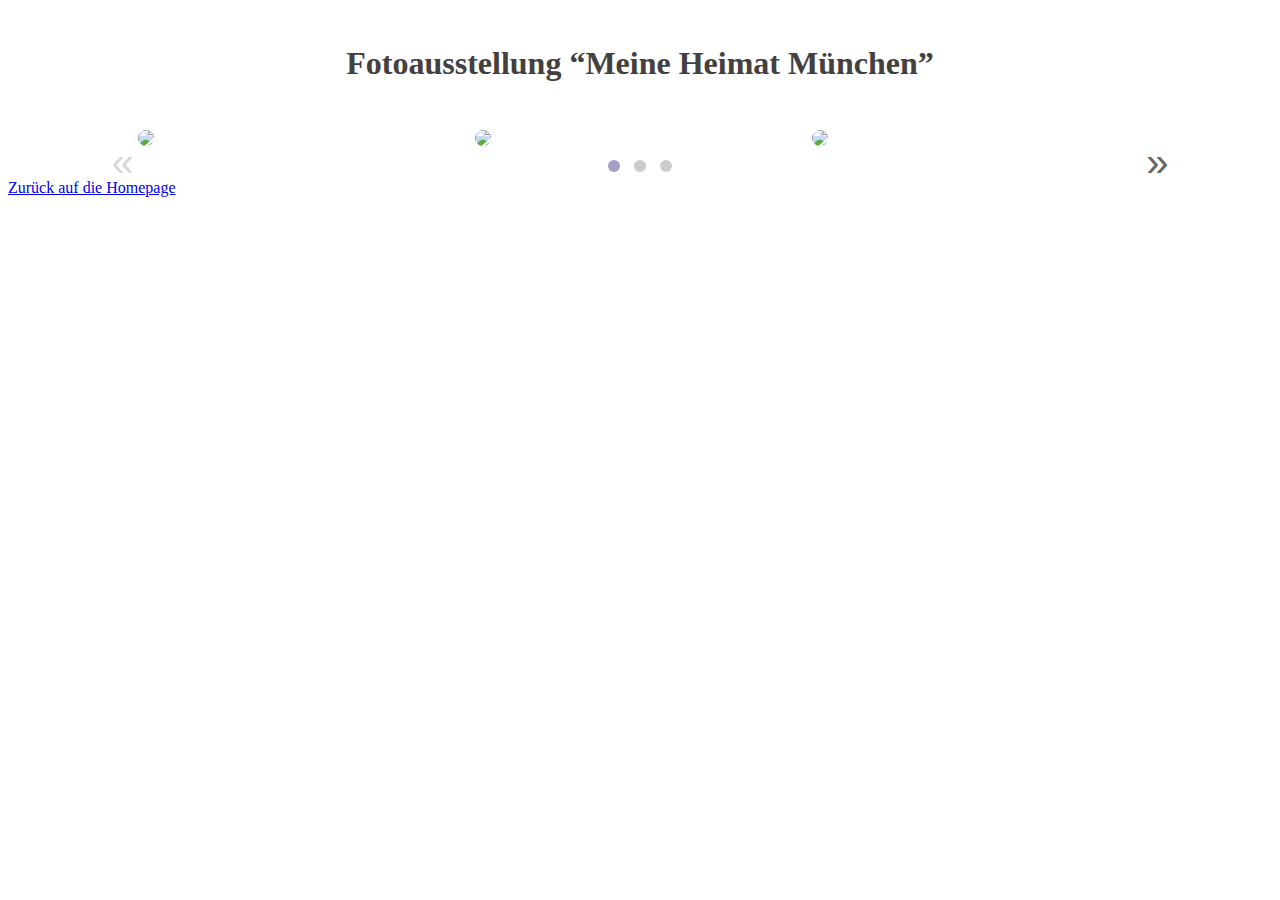
==== fotoausstellung.html @ d5a6c197 "Add files via upload" ====
<!DOCTYPE HTML>
<html lang="de">
<head>
    <meta http-equiv="Content-Type" content="text/html; charset=utf-8">
    <title>Fotoausstellung</title>
    <link href="mystylesFotoausstellung.css" rel="stylesheet" type="text/css">  
    <script type="text/javascript" src="fotoausstellung.js"></script>
    <link rel="stylesheet" type="text/css" href="glider.css">
    <script src="glider.js"></script>
</head>

<script src="glider.js"></script>
<body>
 <div class="divClass">
    <header>
     <h1 id="headFotoausstellung">Fotoausstellung “Meine Heimat München”</h1>
    </header>


   <div class="glider-contain" style="width:80%">
    <div class="glider">
      <div><img src="nature 6.jpg" class="imageKarusell"></img></div>
      <div><img src="nature 7.jpg" class="imageKarusell"></img></div>
      <div><img src="nature 8.jpg" class="imageKarusell"></img></div>
      <div><img src="nature 9.jpg" class="imageKarusell"></img></div>
      <div><img src="nature 3.jpg" class="imageKarusell"></img></div>
      <div><img src="nature 4.jpg" class="imageKarusell"></img></div>
      <div><img src="nature 5.jpg" class="imageKarusell"></img></div>
    </div>
  
    <button aria-label="Previous" class="glider-prev">«</button>
    <button aria-label="Next" class="glider-next">»</button>
    <div role="tablist" class="dots"></div>
  </div>
  <a href="index.html" >Zurück auf die Homepage</a>
  <script src="glider.js"></script>
</body>

</html>
---- mystylesFotoausstellung.css ----
html {
    font-size: 100%;
}
#headFotoausstellung {
    font-size: 2rem;
    padding: 0.8rem;
    font-family: 'Inter';
    font-style: normal;
    line-height: 58px;
    align-items: center;
    text-align: center;
    color: #44403F;
}
   
img {
    max-width: 12rem;
    border-radius: 0.9em;
    margin: 0.2rem;
  }
---- glider.css ----
.glider-contain {
  width: 100%;
  margin: 0 auto;
  position: relative;
}
.glider {
  margin: 0 auto;
  position: relative;
  overflow-y: hidden;
  -webkit-overflow-scrolling: touch;
  -ms-overflow-style: none;
  transform: translateZ(0);
}
.glider-track {
  transform: translateZ(0);
  width: 100%;
  margin: 0;
  padding: 0;
  display: flex;
  z-index: 1;
}
.glider.draggable {
  user-select: none;
  cursor: -webkit-grab;
  cursor: grab;
}
.glider.draggable .glider-slide img {
  user-select: none;
  pointer-events: none;
}
.glider.drag {
  cursor: -webkit-grabbing;
  cursor: grabbing;
}
.glider-slide {
  user-select: none;
  justify-content: center;
  align-content: center;
  width: 100%;
}
.glider-slide img {
  max-width: 100%;
}
.glider::-webkit-scrollbar {
  opacity: 0;
  height: 0;
}
.glider-prev,.glider-next {
  user-select: none;
  position: absolute;
  outline: none;
  background: none;
  padding: 0;
  z-index: 2;
  font-size: 40px;
  text-decoration: none;
  left: -23px;
  border: 0;
  top: 30%;
  cursor: pointer;
  color: #666;
  opacity: 1;
  line-height: 1;
  transition: opacity .5s cubic-bezier(.17,.67,.83,.67),
              color .5s cubic-bezier(.17,.67,.83,.67);
}
.glider-prev:hover,
.glider-next:hover,
.glider-prev:focus,
.glider-next:focus {
  color: #a89cc8;
}
.glider-next {
  right: -23px;
  left: auto;
}
.glider-next.disabled,
.glider-prev.disabled {
  opacity: .25;
  color: #666;
  cursor: default;
}
.glider-slide {
  min-width: 150px;
}
.glider-hide {
  opacity: 0;
}
.glider-dots {
  user-select: none;
  display: flex;
  flex-wrap: wrap;
  justify-content: center;
  margin: 0 auto;
  padding: 0;
}
.glider-dot {
  border: 0;
  padding: 0;
  user-select: none;
  outline: none;
  display: block;
  cursor: pointer;
  color: #ccc;
  border-radius: 999px;
  background: #ccc;
  width: 12px;
  height: 12px;
  margin: 7px;
}
.glider-dot:hover,
.glider-dot:focus,
.glider-dot.active {
  background: #a89cc8;
}
@media(max-width: 36em){
  .glider::-webkit-scrollbar {
    opacity: 1;
    -webkit-appearance: none;
    width: 7px;
    height: 3px;
  }
  .glider::-webkit-scrollbar-thumb {
    opacity: 1;
    border-radius: 99px;
    background-color: rgba(156, 156, 156, 0.25);
    box-shadow: 0 0 1px rgba(255,255,255,.25);
  }
}
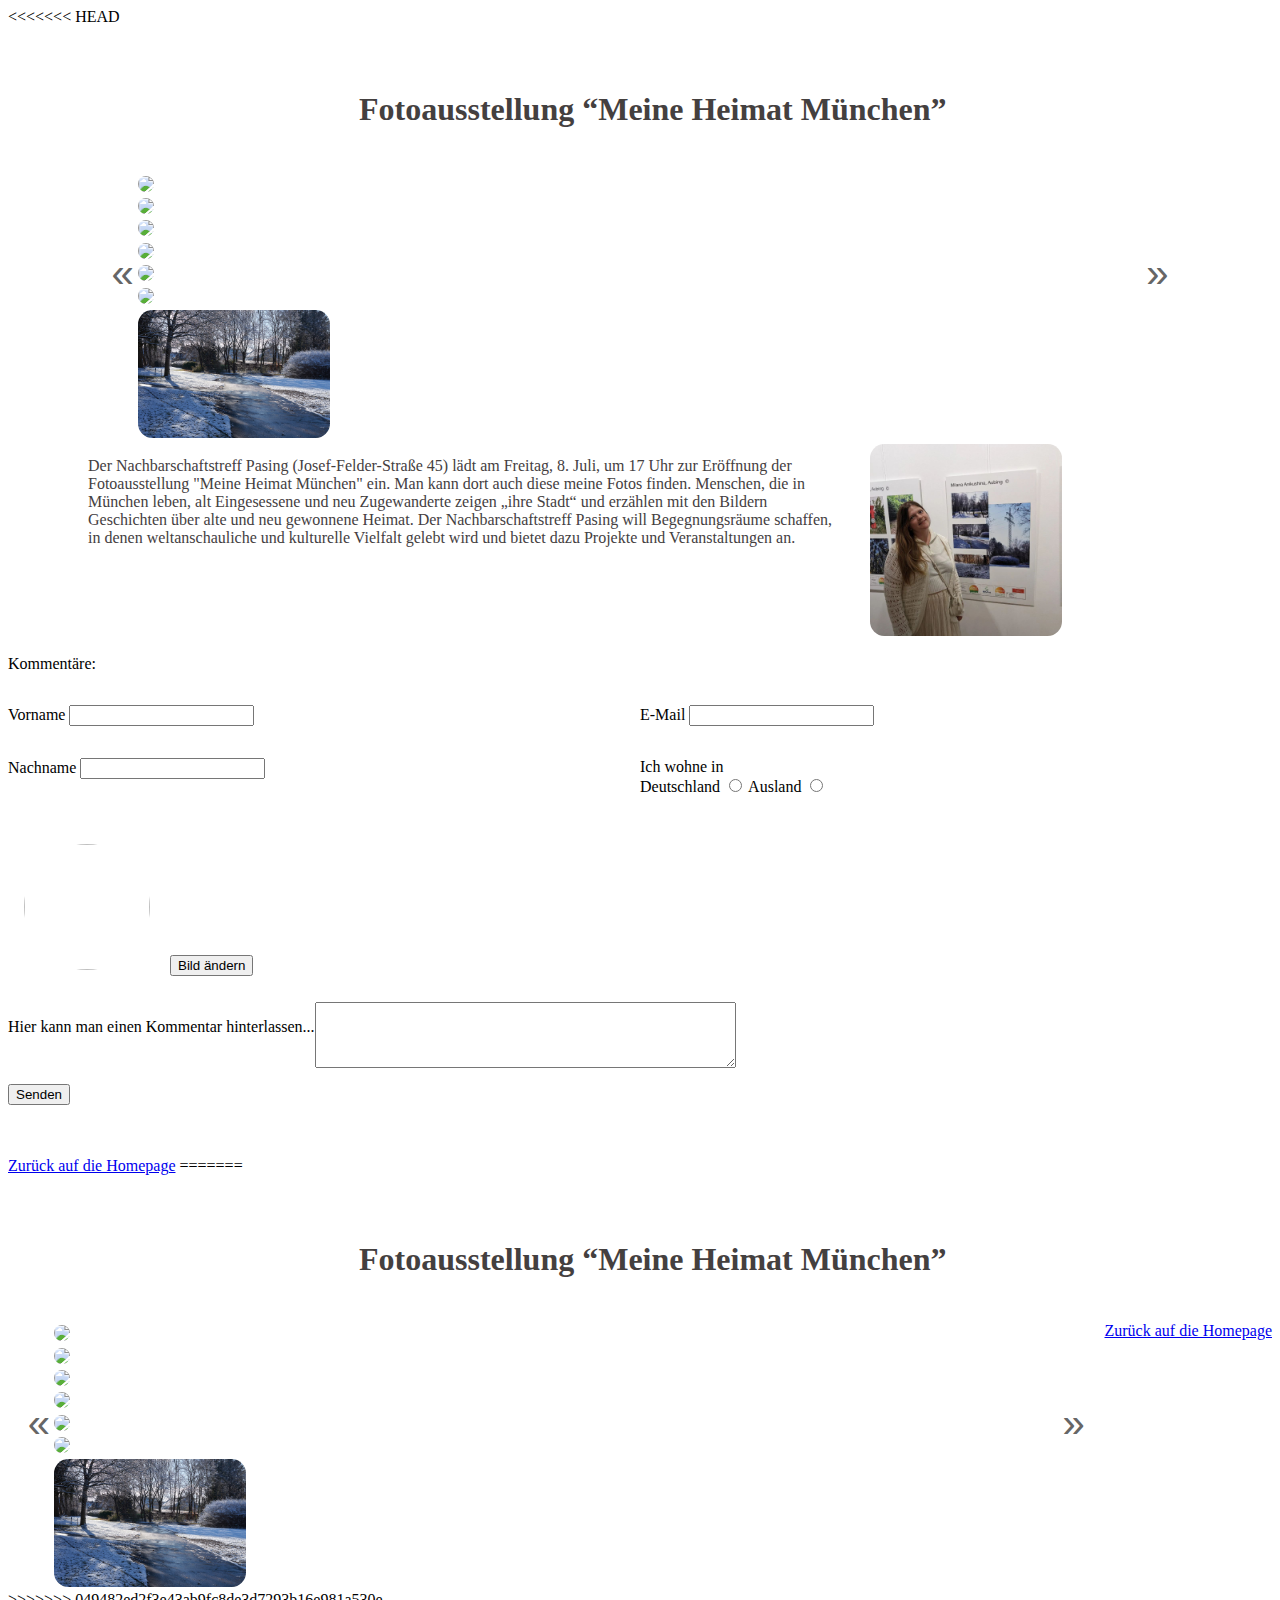
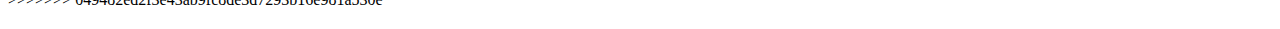
==== commit 2de9354e: "Add files via upload" ====
--- a/fotoausstellung.html
+++ b/fotoausstellung.html
@@ -1,3 +1,119 @@
+<<<<<<< HEAD
+<!DOCTYPE HTML>
+<html lang="de">
+<head>
+    <meta http-equiv="Content-Type" content="text/html; charset=utf-8">
+    <title>Fotoausstellung</title>
+    <link href="mystylesFotoausstellung.css" rel="stylesheet" type="text/css">  
+    <script type="text/javascript" src="fotoausstellung.js"></script>
+    <link rel="stylesheet" type="text/css" href="glider.css">
+    <script src="glider.js"></script>
+</head>
+
+<script src="glider.js"></script>
+<body>
+ <div class="divClass">
+    <header>
+     <h1 id="headFotoausstellung">Fotoausstellung “Meine Heimat München”</h1>
+    </header>
+
+
+   <div class="glider-contain"  style="width:80%">
+    <div class="glider">
+      <div class="zoomable"><img src="nature 6.jpg" class="imageKarusell"></img></div>
+      <div class="zoomable"><img src="nature 7.jpg" class="imageKarusell"></img></div>
+      <div class="zoomable"><img src="nature 8.jpg" class="imageKarusell"></img></div>
+      <div class="zoomable"><img src="nature 9.jpg" class="imageKarusell"></img></div>
+      <div class="zoomable"><img src="nature 3.jpg" class="imageKarusell"></img></div>
+      <div class="zoomable"><img src="nature 4.jpg" class="imageKarusell"></img></div>
+      <div class="zoomable"><img src="nature 5.jpg" class="imageKarusell"></img></div>
+    </div>
+  
+    <button aria-label="Previous" class="glider-prev">«</button>
+    <button aria-label="Next" class="glider-next">»</button>
+    <div role="tablist" class="dots"></div>
+  </div>
+
+  <div style="display: flex; flex-wrap: wrap;">
+    <p style="width: 60%; color: #44403F; padding-left: 80px; padding-right: 20px; font-size: medium;">
+      Der Nachbarschaftstreff Pasing (Josef-Felder-Straße 45) lädt am Freitag, 8. Juli, um 17 Uhr zur Eröffnung der Fotoausstellung "Meine Heimat München" ein. Man kann dort  auch diese meine Fotos finden.
+
+Menschen, die in München leben, alt Eingesessene und neu Zugewanderte zeigen „ihre Stadt“ und erzählen mit den Bildern Geschichten über alte und neu gewonnene Heimat. Der Nachbarschaftstreff Pasing will Begegnungsräume schaffen, in denen weltanschauliche und kulturelle Vielfalt gelebt wird und bietet dazu Projekte und Veranstaltungen an. 
+
+    </p>
+    <div class="zoomable">
+      <img id="fotoMe" style="float:right; pointer-events: none; margin-right: 0.4rem; flex: 1;" src="foto_ich.jpg"></img>
+</div>
+  </div>
+
+
+<div id="CommentList">
+<p >Kommentäre: </p>
+</div>
+
+
+<form  style="display: flex; flex-wrap: wrap;"  id="form1" method="post" enctype="text/plain" 
+action="" onsubmit="return submitKomment(this);">
+  <p style="width: 50%;" >
+      <label for="vorname">Vorname</label>
+      <input type="text" name="prename" id="vorname">
+  </p>
+  <p style="width: 50%;">
+      <label for="email">E-Mail</label>
+      <input type="text" name="mail" id="email">
+  </p>
+   <p style="width: 50%;">
+      <label for="nachname">Nachname</label>
+      <input type="text" name="name" id="nachname">
+  </p>
+ 
+  <p >Ich wohne in
+  <br>
+      <label for="germany">Deutschland</label>
+      <input type="radio" name="country" value="Deutschland" id="deutsch">
+   <label for="ausland">Ausland</label>
+      <input type="radio" name="country" value="Ausland" id="ausland">
+      <br>
+  </p>
+  <p style="width: 100%;">
+   
+    <img id="fotoKomment" src="https://cdn2.thecatapi.com/images/MTc0Njg1MQ.jpg"></img>
+    <input  type="button" name="button" id="bildNew" value="Bild ändern">
+   
+</p>
+ <p > Hier kann man einen Kommentar hinterlassen...</p>
+  <textarea id="frage2" name="frage2" rows="4" cols="50%"></textarea>
+  </p>
+ 
+  <p style="width: 50%;">
+      <input type="submit" name="button" id="senden" value="Senden">
+  </p>
+ </form>
+</section> 
+
+     
+</div>
+
+  <a href="index.html" >Zurück auf die Homepage</a>
+  <script src="glider.js"></script>
+
+  <div id="fullpage" onclick="this.style.display='none';"></div>
+
+  <div  id="kommentFormTemplate">  
+    <nav>
+    <img id="thisFoto"></img>
+  
+    <p id="KommentorName"></p><p id="KommentorSecondName"></p><p>&nbsp aus &nbsp</p><p id="KommentarText"></p>
+    </nav>
+    <p id="KommentarMy"></p></li>
+   
+  </div>
+
+ 
+
+</body>
+
+=======
 <!DOCTYPE HTML>
 <html lang="de">
 <head>
@@ -36,4 +152,5 @@
   <script src="glider.js"></script>
 </body>
 
+>>>>>>> 049482ed2f3e43ab9fc8de3d7293b16e981a530e
 </html>--- a/mystylesFotoausstellung.css
+++ b/mystylesFotoausstellung.css
@@ -1,3 +1,101 @@
+<<<<<<< HEAD
+html {
+    font-size: 100%;
+    background: linear-gradient(180deg, #FFFFD2 0%, rgba(255, 255, 210, 0) 100%), #FFFFFF;
+}
+header {
+    width: 100%;
+}
+#headFotoausstellung {
+    font-size: 2rem;
+    padding: 0.8rem;
+    width: 100%;
+    font-family: Inter;
+    font-style: normal;
+    line-height: 58px;
+    align-items: center;
+    text-align: center;
+    color: #44403F;
+}
+   
+img {
+    max-width: 12rem;
+    border-radius: 0.9em;
+    margin: 0.2rem;
+  }
+
+  nav {
+
+    text-align: center;
+    margin: 0 ;
+    
+
+  }
+  .divClass{
+    display: flex;
+    flex-wrap: wrap;
+    margin: 20px auto 20px auto;
+  }
+
+
+#fullpage {
+    display: none;
+    position: fixed;
+    z-index: 9999;
+    top: 0;
+    left: 0;
+    width: 100vw;
+    height: 100vh;
+    background-size: contain;
+    background-repeat: no-repeat no-repeat;
+    background-position: center center;
+    background-color: rgba(0, 0, 0, 0.5);
+}
+#kommentFormTemplate {
+    display: none;
+}
+
+#kommentForm{
+    display: flex;
+    flex-wrap: wrap;
+}
+
+#KommentarMy {
+    border-radius: 16px;
+    border-width: 5px;
+    border-style: solid;
+    border-color: rgb(252, 252, 252);
+    padding: 8px;
+    background-color:  rgb(247, 228, 153);
+    color: #999999;
+    width: 400px;
+} 
+
+#fotoKomment, #thisFoto {
+   
+    width: 126px;
+    height: 126px;
+    border-radius: 100px;
+   margin: 16px;
+}
+
+
+/* API Cats */
+.maincontent{
+    padding-top: 0%;
+    padding-left:0%;
+  }
+  
+  .col {
+
+  }
+
+  .imgrid {
+    display: flex;
+    flex-wrap: wrap;
+    justify-content: space-between;
+  }
+=======
 html {
     font-size: 100%;
 }
@@ -17,3 +115,4 @@
     border-radius: 0.9em;
     margin: 0.2rem;
   }
+>>>>>>> 049482ed2f3e43ab9fc8de3d7293b16e981a530e
--- a/mystylesFotoausstellung.css
+++ b/mystylesFotoausstellung.css
@@ -1,3 +1,101 @@
+<<<<<<< HEAD
+html {
+    font-size: 100%;
+    background: linear-gradient(180deg, #FFFFD2 0%, rgba(255, 255, 210, 0) 100%), #FFFFFF;
+}
+header {
+    width: 100%;
+}
+#headFotoausstellung {
+    font-size: 2rem;
+    padding: 0.8rem;
+    width: 100%;
+    font-family: Inter;
+    font-style: normal;
+    line-height: 58px;
+    align-items: center;
+    text-align: center;
+    color: #44403F;
+}
+   
+img {
+    max-width: 12rem;
+    border-radius: 0.9em;
+    margin: 0.2rem;
+  }
+
+  nav {
+
+    text-align: center;
+    margin: 0 ;
+    
+
+  }
+  .divClass{
+    display: flex;
+    flex-wrap: wrap;
+    margin: 20px auto 20px auto;
+  }
+
+
+#fullpage {
+    display: none;
+    position: fixed;
+    z-index: 9999;
+    top: 0;
+    left: 0;
+    width: 100vw;
+    height: 100vh;
+    background-size: contain;
+    background-repeat: no-repeat no-repeat;
+    background-position: center center;
+    background-color: rgba(0, 0, 0, 0.5);
+}
+#kommentFormTemplate {
+    display: none;
+}
+
+#kommentForm{
+    display: flex;
+    flex-wrap: wrap;
+}
+
+#KommentarMy {
+    border-radius: 16px;
+    border-width: 5px;
+    border-style: solid;
+    border-color: rgb(252, 252, 252);
+    padding: 8px;
+    background-color:  rgb(247, 228, 153);
+    color: #999999;
+    width: 400px;
+} 
+
+#fotoKomment, #thisFoto {
+   
+    width: 126px;
+    height: 126px;
+    border-radius: 100px;
+   margin: 16px;
+}
+
+
+/* API Cats */
+.maincontent{
+    padding-top: 0%;
+    padding-left:0%;
+  }
+  
+  .col {
+
+  }
+
+  .imgrid {
+    display: flex;
+    flex-wrap: wrap;
+    justify-content: space-between;
+  }
+=======
 html {
     font-size: 100%;
 }
@@ -17,3 +115,4 @@
     border-radius: 0.9em;
     margin: 0.2rem;
   }
+>>>>>>> 049482ed2f3e43ab9fc8de3d7293b16e981a530e
